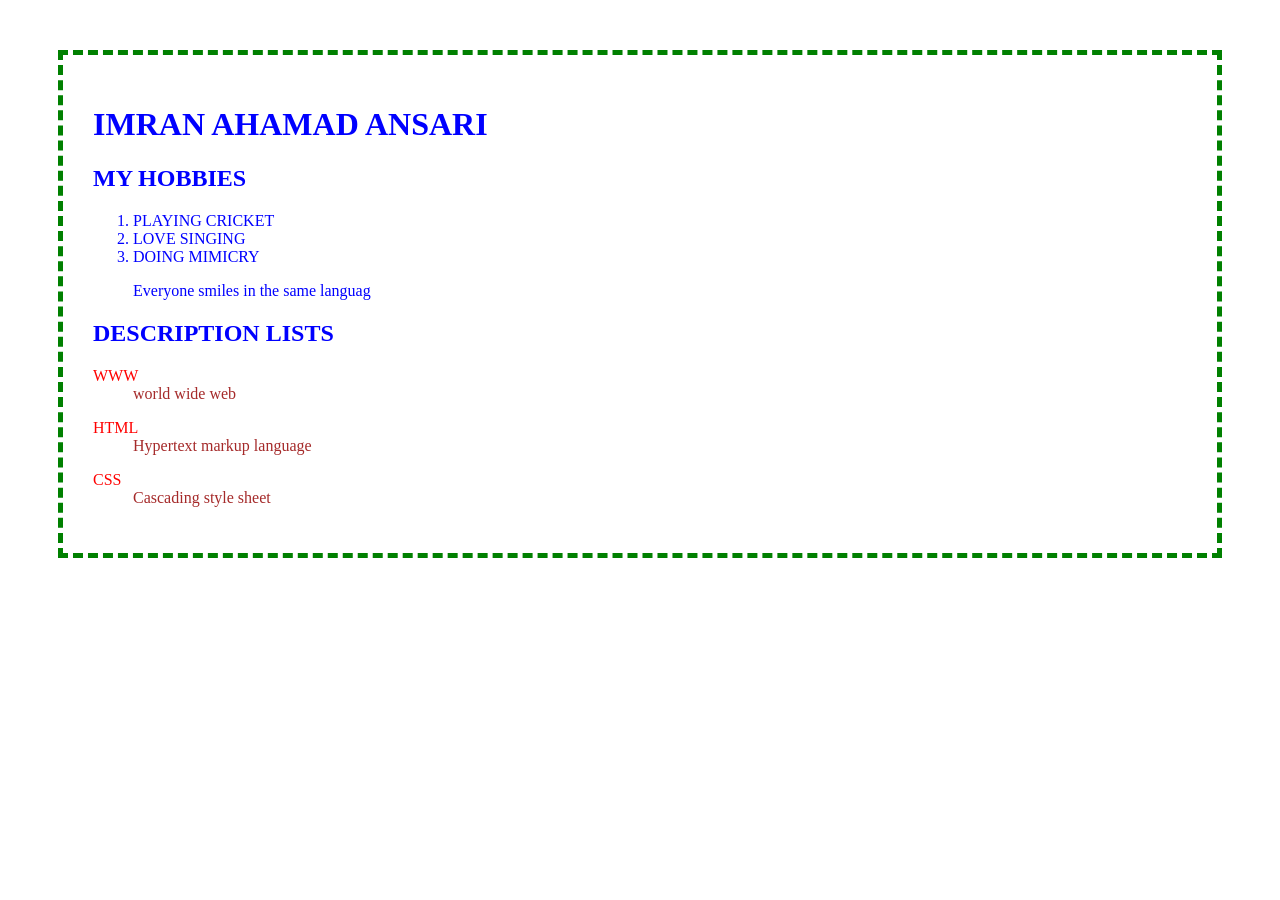
==== Day 4 assignment.html @ b8aff02c "day4,day4.1& style" ====
<!DOCTYPE html>
<html lang="en">
<head>
    <meta charset="UTF-8">
    <title>ASSIGNMENT 4</title>
    <link rel="stylesheet"href="style.css">
</head>
<body>

<div class="container">
<h1>IMRAN AHAMAD ANSARI</h1>
<h2>MY HOBBIES</h2>         <!--LISTS-->
<ol>
    <li>PLAYING CRICKET</li>
    <li>LOVE SINGING</li>
    <li>DOING MIMICRY</li>
</ol>
<blockquote>
    <p>Everyone smiles in the same languag</p>
</blockquote>
<h2>DESCRIPTION LISTS</h2>
<dl>
    <dt>WWW</dt>
    <dd>world wide web</dd>
</dl>
<dl>
    <dt>HTML</dt>
    <dd>Hypertext markup language</dd>
</dl>
<dl>
    <dt>CSS</dt>
    <dd>Cascading style sheet</dd>
</dl>
</div>
</body>
</html>
---- style.css ----
h1,h2{color:blue}
ol li{color:blue}
dl dt{color:red}
dd{color:brown}
p{color:blue;}
.container{padding:30px;margin:50px;border:5px dashed green;}
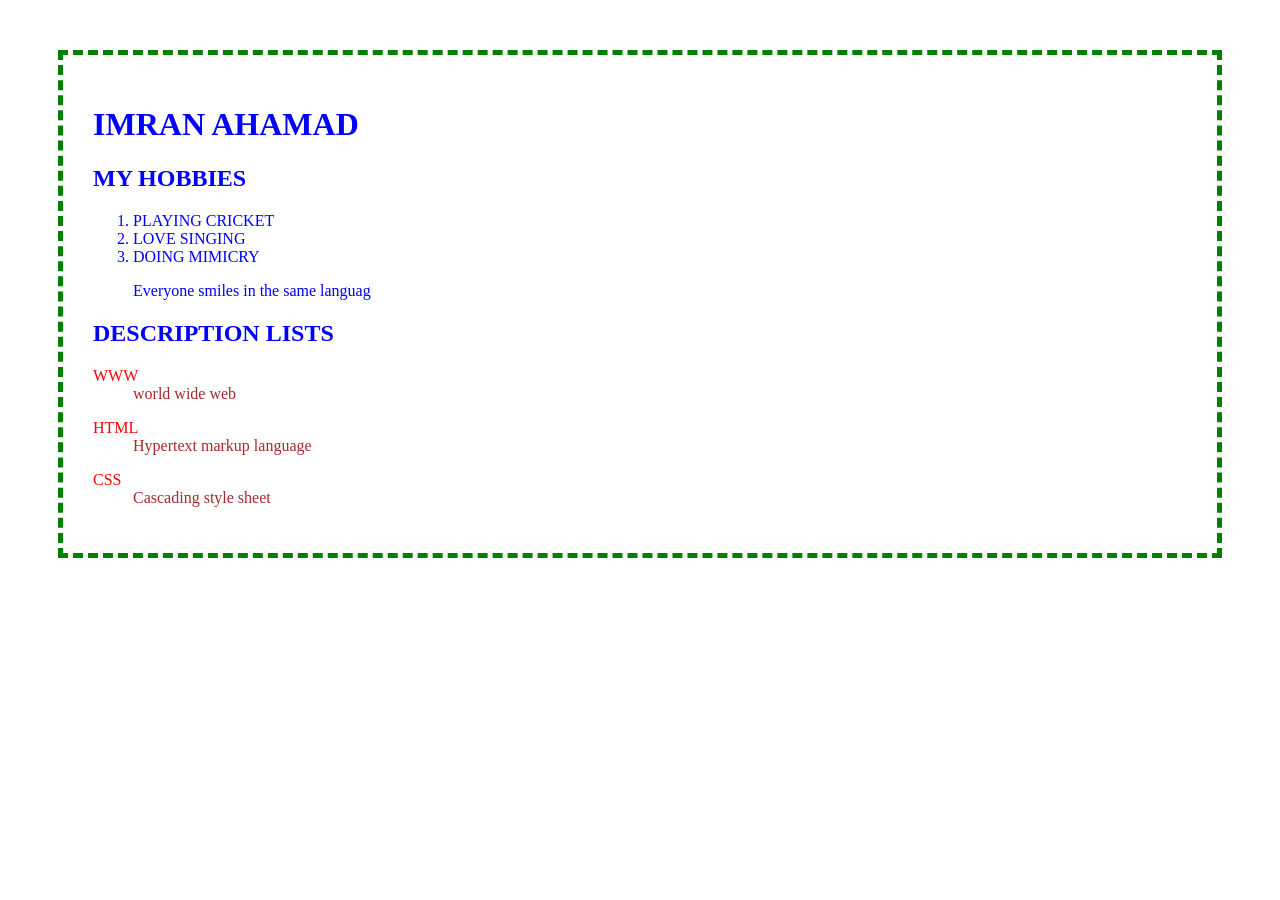
==== commit 5bdd789c: "Update day 4 assgn" ====
--- a/Day 4 assignment.html
+++ b/Day 4 assignment.html
@@ -8,7 +8,7 @@
 <body>
 
 <div class="container">
-<h1>IMRAN AHAMAD ANSARI</h1>
+<h1>IMRAN AHAMAD</h1>
 <h2>MY HOBBIES</h2>         <!--LISTS-->
 <ol>
     <li>PLAYING CRICKET</li>
